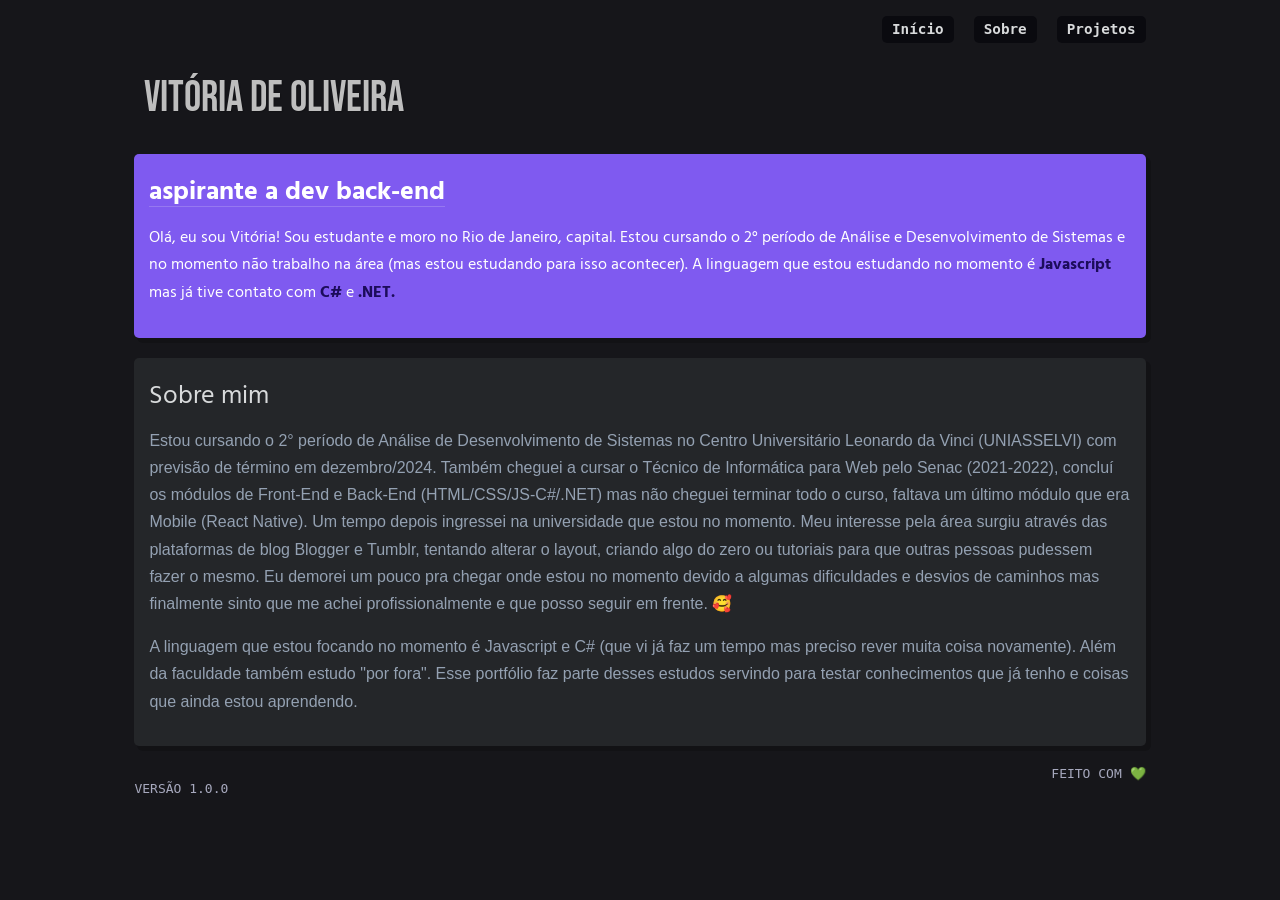
==== index.html @ b100f193 "atualização info" ====
<!DOCTYPE html>
<html lang="pt-br">

<head>
    <meta charset="utf-8">
    <meta name="viewport" content="width=device-width, initial-scale=1.0">
    <title>Vitória de Oliveira</title>
    <link rel="shortcut icon" type="image/x-icon" href="images/favicon.ico">
    <link rel="stylesheet" type="text/css" href="css/main.css">
    <link rel="preconnect" href="https://fonts.googleapis.com">
    <link rel="preconnect" href="https://fonts.gstatic.com" crossorigin>
    <link href="https://fonts.googleapis.com/css2?family=Hind:wght@300;400&display=swap" rel="stylesheet">
</head>

<body>
    <div id="corpo-site">
        <header id="cabeca">

            <nav id="menu-content">
                <ul class="menu-ul">
                    <a class="links" href="./index.html" title="Página Inicial">Início</a>
                    <a class="links" href="paginas/sobre.html" title="Página Sobre Mim">Sobre</a>
                    <a class="links" href="paginas/projetos.html" title="Página de projetos pessoais">Projetos</a>
                </ul>
            </nav>

            <h1 class="titulo-site">Vitória de Oliveira</h1>
        </header>

        <aside id="sidebar">
            <section class="about">
                <h2 class="titulo-2nd cor">aspirante a dev back-end</h2>
                <p>
                    Olá, eu sou Vitória! Sou estudante e moro no Rio de Janeiro, capital. Estou cursando o 2° período de 
                    Análise e Desenvolvimento de Sistemas e no momento não trabalho na área (mas estou estudando para isso
                    acontecer). A linguagem que estou estudando no momento é <b>Javascript</b> mas já tive contato com <b>C#</b> e <b>.NET.</b>
                </p>
            </section>
        </aside>
        <section id="corpo-post">
            <article class="post">
                <h2 class="titulo-post">Sobre mim </h2>
                <p>
                    Estou cursando o 2° período de Análise de Desenvolvimento de Sistemas no Centro Universitário Leonardo da Vinci (UNIASSELVI) com previsão de término
                    em dezembro/2024. Também cheguei a cursar o Técnico de Informática para Web pelo Senac (2021-2022), concluí os módulos de Front-End 
                    e Back-End (HTML/CSS/JS-C#/.NET) mas não cheguei terminar todo o curso, faltava um último módulo que era Mobile (React Native). 
                    Um tempo depois ingressei na universidade que estou no momento. Meu interesse pela área surgiu através das plataformas de blog Blogger e Tumblr, tentando
                    alterar o layout, criando algo do zero ou tutoriais para que outras pessoas pudessem fazer o mesmo. Eu demorei um pouco pra chegar
                    onde estou no momento devido a algumas dificuldades e desvios de caminhos mas finalmente sinto que me achei profissionalmente e que posso seguir 
                    em frente. 🥰
                </p>
                <p>
                    A linguagem que estou focando no momento é Javascript e C# (que vi já faz um tempo mas preciso rever muita coisa novamente). Além da faculdade também estudo "por
                    fora". Esse portfólio faz parte desses estudos servindo para testar conhecimentos que já tenho e coisas que ainda estou aprendendo.
                </p>

            </article>
        </section>

        <section id="final">
            Feito com 💚
            <section class="versao">
                Versão 1.0.0
            </section>
        </section>

        <script src="../site/javascript.js"></script>
    </div>

</body>

</html>
---- css/main.css ----
@import url('https://fonts.googleapis.com/css2?family=Bebas+Neue&display=swap');

body {
  background: #16161a;
  color: #a7a9be;
  font-family: Arial, Helvetica, sans-serif;
}

a {
  color: #2cb67d;
  text-decoration: none;
}

i {
  color: #a8450c;
}

b {
  color: #e53170;
}

.menu-ul {
  display: flex;
  justify-content: right;
}

.links {
  display: inline-block;
  margin-left: 20px;
  padding: 5px 10px 6px 10px;
  border-radius: 5px;
  background-color: #0a0a0f;
  color: #d8dadb;
  text-decoration: none;
  font-family: monospace;
  font-size: 1.1em;
  transition: 0.5s ease;
  font-weight: bold;
}

.links:hover {
  text-shadow: 0 0 5px #e7e7e7;
  font-weight: bold;
  transition: 0.5s ease;
}

#corpo-site {
  width: 80%;
  margin: 0 auto;
  display: block;
}

#corpo-post {
  width: 100%;
  height: auto;
  margin-top: 20px;
}

.post {
  padding: 15px;
  color: #94a1b2;
  background: #242629;
  border-radius: 5px;
  line-height: 1.7em;
  box-shadow: 4px 4px 0px 1px rgba(0, 0, 0, 0.2);
  margin-bottom: 20px;
}

.about {
  padding: 15px;
  background: #7f5af0;
  color: #fffffe;
  border-radius: 5px;
  line-height: 1.7em;
  box-shadow: 4px 4px 0px 1px rgba(0, 0, 0, 0.2);
  font-family: "Hind", sans-serif;
  font-weight: 400;
}

.about h2 {
  color: #fff;
}

.about b {
  color: #1c0c5b;
}

.rodape {
  padding: 15px;
  line-height: 1.7em;
  box-shadow: 4px 4px 0px 1px rgba(0, 0, 0, 0.2);
}

.titulo-site {
  color: #bebebe;
  font-family: 'Bebas Neue', cursive;
  font-weight: 400;
  font-size: 2.7em;
  text-align: left;
  text-shadow: 1px 1px 1px rgba(0, 0, 0, 0.2);
  margin-bottom: 30px;
  margin-left: 10px;
}

.titulo-post {
  color: #d8dadb;
  font-family: "Hind", sans-serif;
  font-weight: 400;
  display: inline-block;
  margin: 10px 0 0 0;
  font-size: 1.6em;
}

.titulo-2nd {
  color: #fffff2;
  font-family: "Hind", sans-serif;
  font-weight: bold;
  border-bottom: 1px solid rgba(241, 241, 241, 0.2);
  display: inline-block;
  margin: 10px 0 0 0;
  font-size: 1.6em;
}

.titulo-footer {
  color: #fffff2;
  font-family: "Hind", sans-serif;
  font-weight: bold;
  border-bottom: 1px solid rgba(241, 241, 241, 0.2);
  display: inline-block;
  margin: 10px 0 0 0;
  font-size: 1.1em;
}

.titulo-3rd {
  float: right;
  margin-right: 10px;
}

.projetos {
  color:#0a0a0f;
  display: inline;
  background: #2cb67d;
  padding: 8px;
  border-radius: 5px;
}

.cor {
  color: #ff8906;
  border-bottom: 1px solid rgba(241, 241, 241, 0.2);
}

#cabeca {
  margin: 0 auto;
  text-align: center;
}

#sidebar {
  width: 100%;
}

#rodape {
  background: #2cb67d;
  color: #fffffe;
  margin: 20px 0 20px 0;
  border-radius: 5px;
}

#final {
  margin: 20px auto 30px auto;
  text-align: right;
  font-family: monospace;
  text-transform: uppercase;
}

.versao {
  text-align: left;
}

div {
  clear: both;
}

.lista-ul {
  display: inline-table;
  flex-direction: row;
  width: 49.4%;
  flex-wrap: wrap;
  list-style-type: none;
  padding: 0;
}

.lista-li {
  border: 1px solid #239464;
  background: rgba(241, 241, 241, 0.1);
  padding: 5px 12px;
  border-radius: 5px;
  margin-bottom: 5px;
}

.shh {
  color: #e53170;
  font-size: 12px;
}

.proj-link{
  background: #7F5AF0;
  padding: 5px;
  border-radius: 5px;
  color: #fff;
}

@media screen and (max-width: 480px) {
  body {
    margin: 20px;
  }

  #corpo-site {
    width: 100%;
    margin: 0;
  }

  .menu-ul,
  .titulo-site {
    margin: 15px 10px 15px 10px;
  }

  .titulo-site {
    margin: 25px 0 25px 0;
    text-shadow: 0 0 6px #929292;
  }

  #cabeca {
    margin-top: 25px;
  }

  #rodape,
  .about,
  .post {
    border-radius: 0;
  }
}
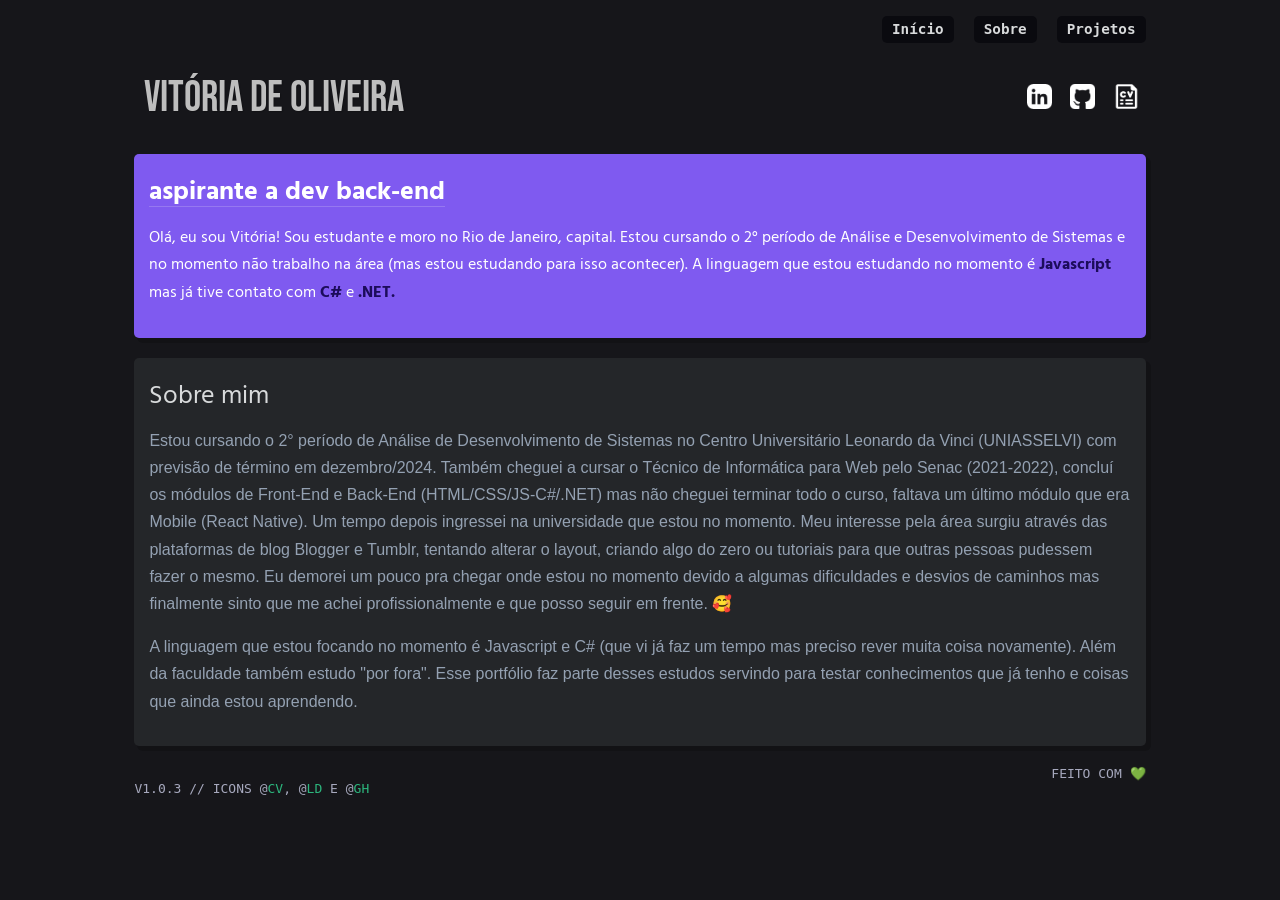
==== commit 04696129: "add icons, alt itens estudos + mob shadow" ====
--- a/index.html
+++ b/index.html
@@ -22,9 +22,17 @@
                     <a class="links" href="paginas/sobre.html" title="Página Sobre Mim">Sobre</a>
                     <a class="links" href="paginas/projetos.html" title="Página de projetos pessoais">Projetos</a>
                 </ul>
+
             </nav>
 
+            <section class="sociais">
+                <a href="https://www.linkedin.com/in/vitoriadeo/" target="_blank"><img class="redes" alt="Ícone da rede social LinkedIn" src="./images/linkedin.png"></a>
+                <a href="https://github.com/vitoriadeo/" target="_blank"><img class="redes" alt="Ícone da rede social GitHub" src="./images/github.png"></a>
+                <a href="./cv-vitoria.pdf" alt="Link para CV em PDF" target="_blank"><img class="redes" alt="Ícone de currículo" src="./images/curriculum.png"></a>
+            </section>
+
             <h1 class="titulo-site">Vitória de Oliveira</h1>
+
         </header>
 
         <aside id="sidebar">
@@ -60,7 +68,7 @@
         <section id="final">
             Feito com 💚
             <section class="versao">
-                Versão 1.0.0
+                V1.0.3 // icons @<a href="https://www.flaticon.com/br/icones-gratis/cv" title="Cv ícones criados por Arafat Uddin - Flaticon">cv</a>, @<a href="https://www.flaticon.com/br/icones-gratis/linkedin" title="Linkedin ícones criados por riajulislam - Flaticon">LD</a> e @<a href="https://www.flaticon.com/br/icones-gratis/github" title="Github ícones criados por Dave Gandy - Flaticon">gh</a>
             </section>
         </section>
 
--- a/css/main.css
+++ b/css/main.css
@@ -102,6 +102,18 @@
   margin-left: 10px;
 }
 
+.sociais {
+  float: right; 
+  clear: both; 
+  padding: 25px 0;
+}
+
+.redes {
+  width: 25px;
+  margin: 0 7px;
+  filter: grayscale(1) invert(1);
+}
+
 .titulo-post {
   color: #d8dadb;
   font-family: "Hind", sans-serif;
@@ -226,7 +238,6 @@
 
   .titulo-site {
     margin: 25px 0 25px 0;
-    text-shadow: 0 0 6px #929292;
   }
 
   #cabeca {
